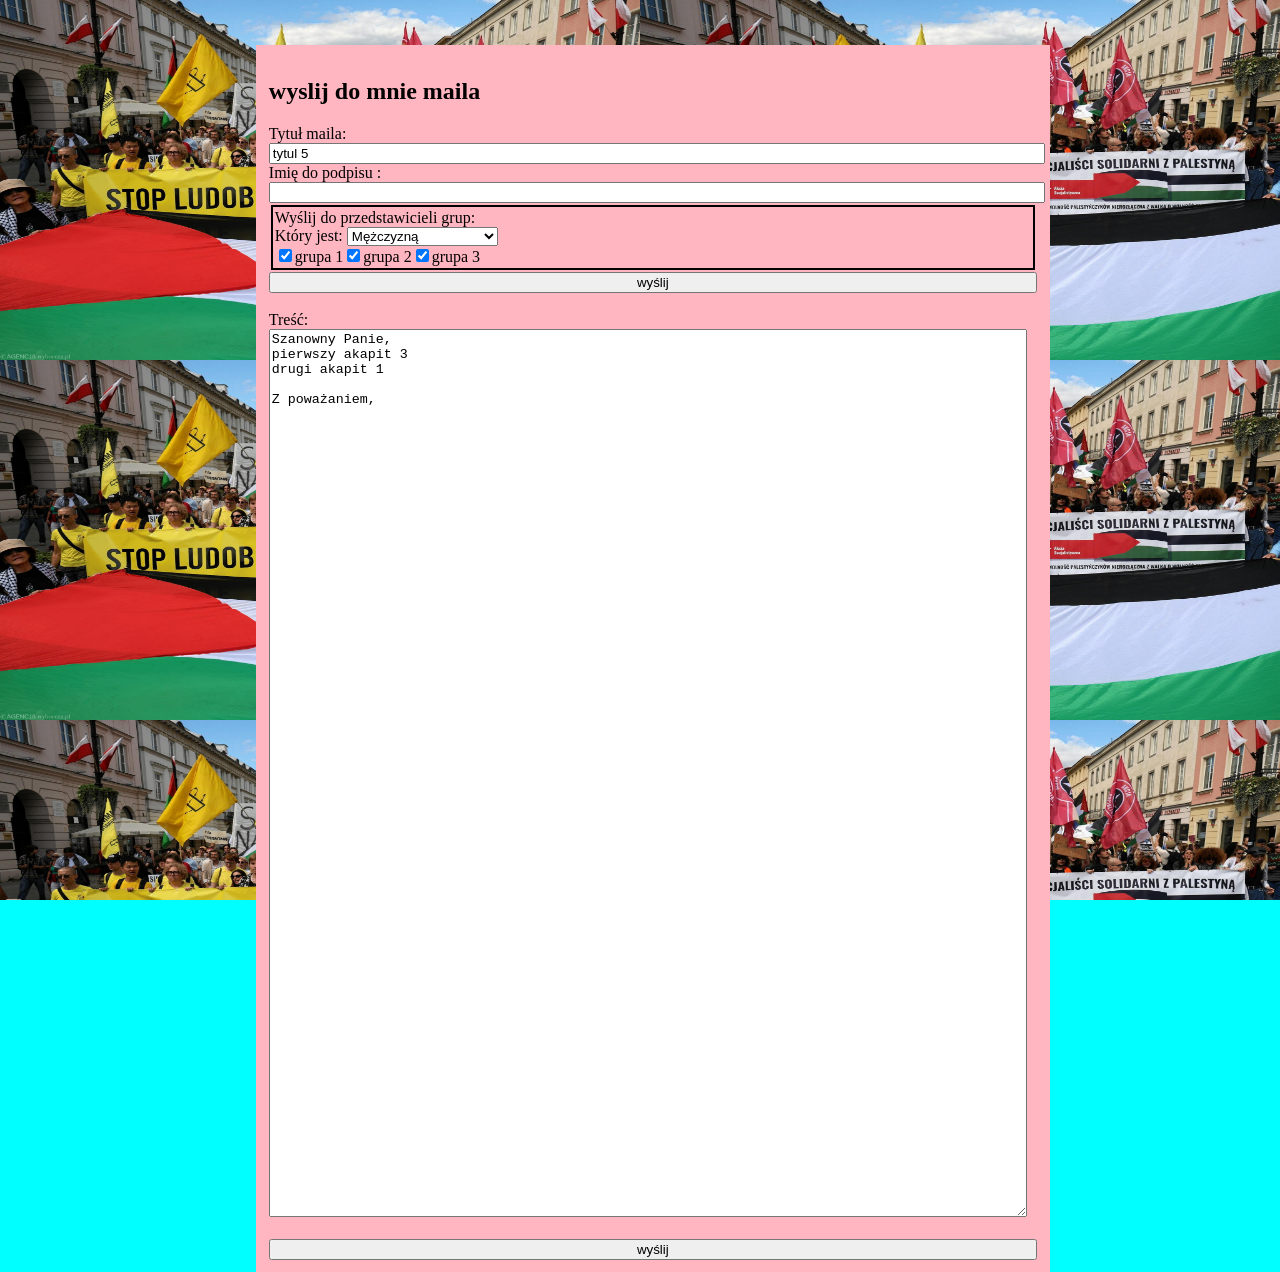
==== index.html @ df228bc1 "added bg-size" ====
<!doctype html>
<html>

<head>
  <title>test 1</title>
  <style>
    #content {
      display: flex;
      flex-direction: column;
      /* align-items: center; */
      min-width: 60vw;
      /* min-width: 10px; */
      background-color: lightpink;
      position:absolute;
      left:20%;
      top:5%;
      min-height: 80vh;
      padding:1vw;
    }
    @media only screen and (max-width: 800px) {
      #content {
        width: 90%;
        left:5%;
      }
    }
    body{
      /* text-align: center; */
      align-items: center;
      background-color: aqua;
      background-image: url("img/bg.jpg");
      background-attachment: fixed;
      background-size: 640px 360px;
    }
    textarea{ 
      width: 98%;
      height: 98vh;
      /* height: fit-content; */
    }
    form{
      width: 100%
    }
    .formInput {
      width: 100%
    }
    select{
      width: 20%
    }
    #divGrupa{
      border-color: black;
      border-width: 2px;
      border-style: solid;
      padding: 2px;
      margin: 2px;
    }
  </style>
</head>

<body onload="loadContent()">
  <script>
    function shuffle(array) {
      let currentIndex = array.length;

      // While there remain elements to shuffle...
      while (currentIndex != 0) {

        // Pick a remaining element...
        let randomIndex = Math.floor(Math.random() * currentIndex);
        currentIndex--;

        // And swap it with the current element.
        [array[currentIndex], array[randomIndex]] = [
          array[randomIndex], array[currentIndex]];
      }
    }
    const tytuly = ["tytul 1", "tytul 2", "tytul 3", "tytul 4", "tytul 5"];
    pierwszeZdania={
      "mezczyzna":"Szanowny Panie,",
      "kobieta":"Szanowna Panii,"
    }
    const akapity1 = ["pierwszy akapit 1","pierwszy akapit 2","pierwszy akapit 3","pierwszy akapit 4","pierwszy akapit 5"]
    const akapity2 = ["drugi akapit 1","drugi akapit 2","drugi akapit 3","drugi akapit 4","drugi akapit 5"]
    const podipsPoczatek = "\nZ poważaniem,\n"
    email_dict={
      "grupa_1":{
        "mezczyzna":['grupa1email1mezczyzna@gmail.com','grupa1email2mezczyzna@gmail.com','grupa1email3mezczyzna@gmail.com'],
        "kobieta":['grupa1email1kobieta@gmail.com','grupa1email2kobieta@gmail.com','grupa1email3kobieta@gmail.com']
      },
      "grupa_2":{
        "mezczyzna":['grupa2email1mezczyzna@gmail.com','grupa2email2mezczyzna@gmail.com','grupa2email3@mezczyznagmail.com'],
        "kobieta":['grupa2email1kobieta@gmail.com','grupa2email2kobieta@gmail.com','grupa2email3kobieta@gmail.com']
      },
      "grupa_3":{
        "mezczyzna":['grupa3email1mezczyzna@gmail.com','grupa3email2mezczyzna@gmail.com'],
        "kobieta":['grupa3email1kobieta@gmail.com','grupa3email2kobieta@gmail.com']
      }
    }
    var trescMaila = "";
    lenAkapity1 = akapity1.length;
    lenAkapity2 = akapity2.length;
    trescMaila += akapity1[Math.floor(Math.random() * lenAkapity1)] + "\n"
    trescMaila += akapity2[Math.floor(Math.random() * lenAkapity2)] + "\n"
    trescMaila += podipsPoczatek;
    tytul = tytuly[Math.floor(Math.random() * tytuly.length)];
    function loadContent() {
      pierwszeZdanie = pierwszeZdania[document.getElementById('funkcja').value]+"\n"
      groupChoiceStr = ""
      Object.keys(email_dict).forEach(function(key){
        groupChoiceStr += "<input type=\"checkbox\" id=\""+key+"\" checked>"+key.replace("_"," ")
      })
      document.getElementById("groupChoice").innerHTML = groupChoiceStr;
      document.getElementById("trescMaila").innerHTML = pierwszeZdanie + trescMaila;
      document.getElementById("tytulMaila").value = tytul;
    }
    function getEmailStr(){
      emails = []
      funkcja = document.getElementById("funkcja").value
      Object.keys(email_dict).forEach(function(key){
        if(document.getElementById(key).checked){
          emails.push.apply(emails, email_dict[key][funkcja])
        }
      })
      if(emails.length == 0){
        Object.keys(email_dict).forEach(function(key){
          emails.push.apply(emails, email_dict[key][funkcja])
        })
      }
      console.log(emails)
      shuffle(emails)
      console.log(emails)
      returnEmailsNum = Math.min(emails.length, 3)
      console.log("returnEmailsNum: "+returnEmailsNum)
      emailStr = ""
      for (let i = 0; i < returnEmailsNum; i++){
        emailStr += emails[i]
        if(i+1<returnEmailsNum){
          emailStr+= ", "
        }
      }
      return emailStr
    }
    function sendFunction() {
      emailStr = getEmailStr()
      tytul = encodeURIComponent(document.getElementById("tytulMaila").value);
      tekst = encodeURIComponent(document.getElementById("trescMaila").innerHTML);
      imie = encodeURIComponent(document.getElementById("podpisMaila").value);
      window.open('mailto:'+emailStr+'?subject=' + tytul + '&body=' + tekst + imie);
    }
    function changeFunction(){
      pierwszeZdanie = pierwszeZdania[document.getElementById('funkcja').value]+"\n"
      document.getElementById("trescMaila").innerHTML = pierwszeZdanie + trescMaila;
    }
  </script>

  <div id="content">
    <form autocomplete="off">
    <h2>wyslij do mnie maila</h2>

    Tytuł maila:<input type="text" name="tytul" id="tytulMaila" class="formInput">
    </form>
    Imię do podpisu :<input type="text" name="podpis" id="podpisMaila" class="formInput">
    <div id="divGrupa">
      Wyślij do przedstawicieli grup:<br>
      Który jest:
      <select id="funkcja" onchange="changeFunction()">
        <option value="mezczyzna">Mężczyzną</option>
        <option value="kobieta">Kobietą</option>
      </select>
      <div id="groupChoice"></div>
    </div>
    <button onclick="sendFunction()">wyślij</button><br>
    <form autocomplete="off">
    Treść:
    <textarea type="text" name="tresc" id="trescMaila">

    </textarea><br><br>
    </form>
    <button onclick="sendFunction()">wyślij</button>
  </div>

</body>


</html>
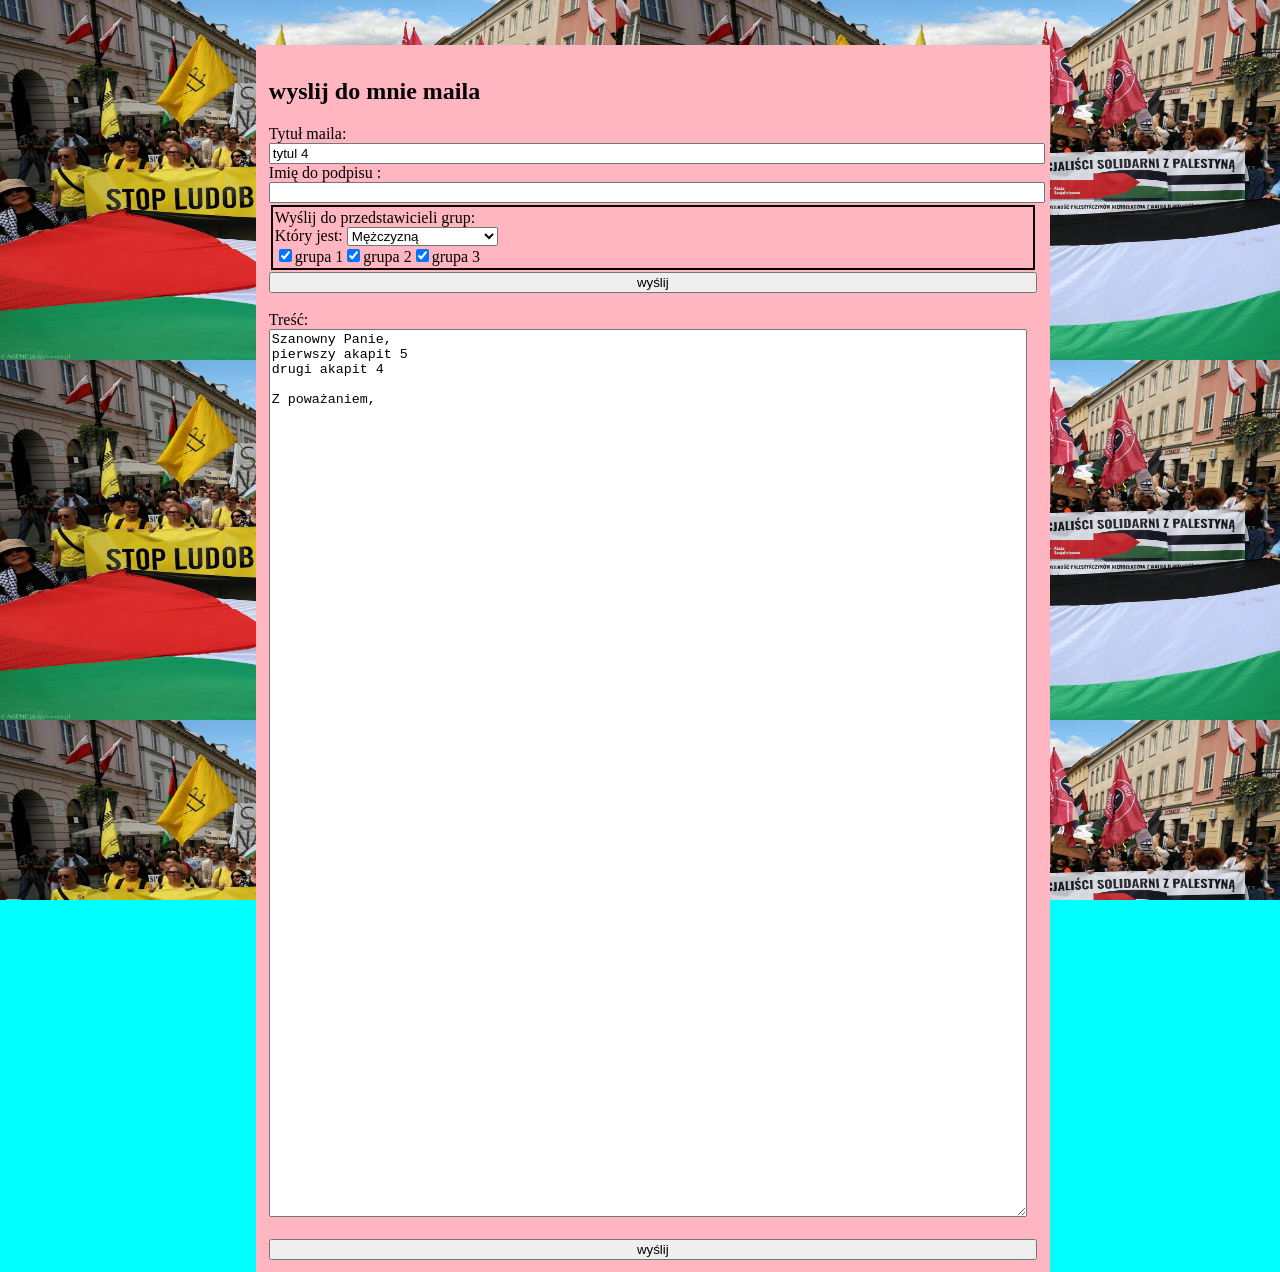
==== commit bdfcf944: "dodalem zmiane podpisu do tekstu na bierzaco" ====
--- a/index.html
+++ b/index.html
@@ -79,7 +79,7 @@
     }
     const akapity1 = ["pierwszy akapit 1","pierwszy akapit 2","pierwszy akapit 3","pierwszy akapit 4","pierwszy akapit 5"]
     const akapity2 = ["drugi akapit 1","drugi akapit 2","drugi akapit 3","drugi akapit 4","drugi akapit 5"]
-    const podipsPoczatek = "\nZ poważaniem,\n"
+    const podpisPoczatek = "\nZ poważaniem,\n"
     email_dict={
       "grupa_1":{
         "mezczyzna":['grupa1email1mezczyzna@gmail.com','grupa1email2mezczyzna@gmail.com','grupa1email3mezczyzna@gmail.com'],
@@ -99,7 +99,6 @@
     lenAkapity2 = akapity2.length;
     trescMaila += akapity1[Math.floor(Math.random() * lenAkapity1)] + "\n"
     trescMaila += akapity2[Math.floor(Math.random() * lenAkapity2)] + "\n"
-    trescMaila += podipsPoczatek;
     tytul = tytuly[Math.floor(Math.random() * tytuly.length)];
     function loadContent() {
       pierwszeZdanie = pierwszeZdania[document.getElementById('funkcja').value]+"\n"
@@ -108,7 +107,8 @@
         groupChoiceStr += "<input type=\"checkbox\" id=\""+key+"\" checked>"+key.replace("_"," ")
       })
       document.getElementById("groupChoice").innerHTML = groupChoiceStr;
-      document.getElementById("trescMaila").innerHTML = pierwszeZdanie + trescMaila;
+      podpis = podpisPoczatek + document.getElementById("podpisMaila").value
+      document.getElementById("trescMaila").innerHTML = pierwszeZdanie + trescMaila + podpis;
       document.getElementById("tytulMaila").value = tytul;
     }
     function getEmailStr(){
@@ -142,12 +142,14 @@
       emailStr = getEmailStr()
       tytul = encodeURIComponent(document.getElementById("tytulMaila").value);
       tekst = encodeURIComponent(document.getElementById("trescMaila").innerHTML);
-      imie = encodeURIComponent(document.getElementById("podpisMaila").value);
-      window.open('mailto:'+emailStr+'?subject=' + tytul + '&body=' + tekst + imie);
+      // imie = encodeURIComponent(document.getElementById("podpisMaila").value);
+      window.open('mailto:'+emailStr+'?subject=' + tytul + '&body=' + tekst);
     }
-    function changeFunction(){
-      pierwszeZdanie = pierwszeZdania[document.getElementById('funkcja').value]+"\n"
-      document.getElementById("trescMaila").innerHTML = pierwszeZdanie + trescMaila;
+    function changeMailContent(){
+      console.log("called")
+      pierwszeZdanie = pierwszeZdania[document.getElementById('funkcja').value]+"\n";
+      podpis = podpisPoczatek + document.getElementById("podpisMaila").value
+      document.getElementById("trescMaila").innerHTML = pierwszeZdanie + trescMaila + podpis;
     }
   </script>
 
@@ -157,11 +159,11 @@
 
     Tytuł maila:<input type="text" name="tytul" id="tytulMaila" class="formInput">
     </form>
-    Imię do podpisu :<input type="text" name="podpis" id="podpisMaila" class="formInput">
+    Imię do podpisu :<input type="text" name="podpis" id="podpisMaila" class="formInput" oninput="changeMailContent()">
     <div id="divGrupa">
       Wyślij do przedstawicieli grup:<br>
       Który jest:
-      <select id="funkcja" onchange="changeFunction()">
+      <select id="funkcja" onchange="changeMailContent()">
         <option value="mezczyzna">Mężczyzną</option>
         <option value="kobieta">Kobietą</option>
       </select>
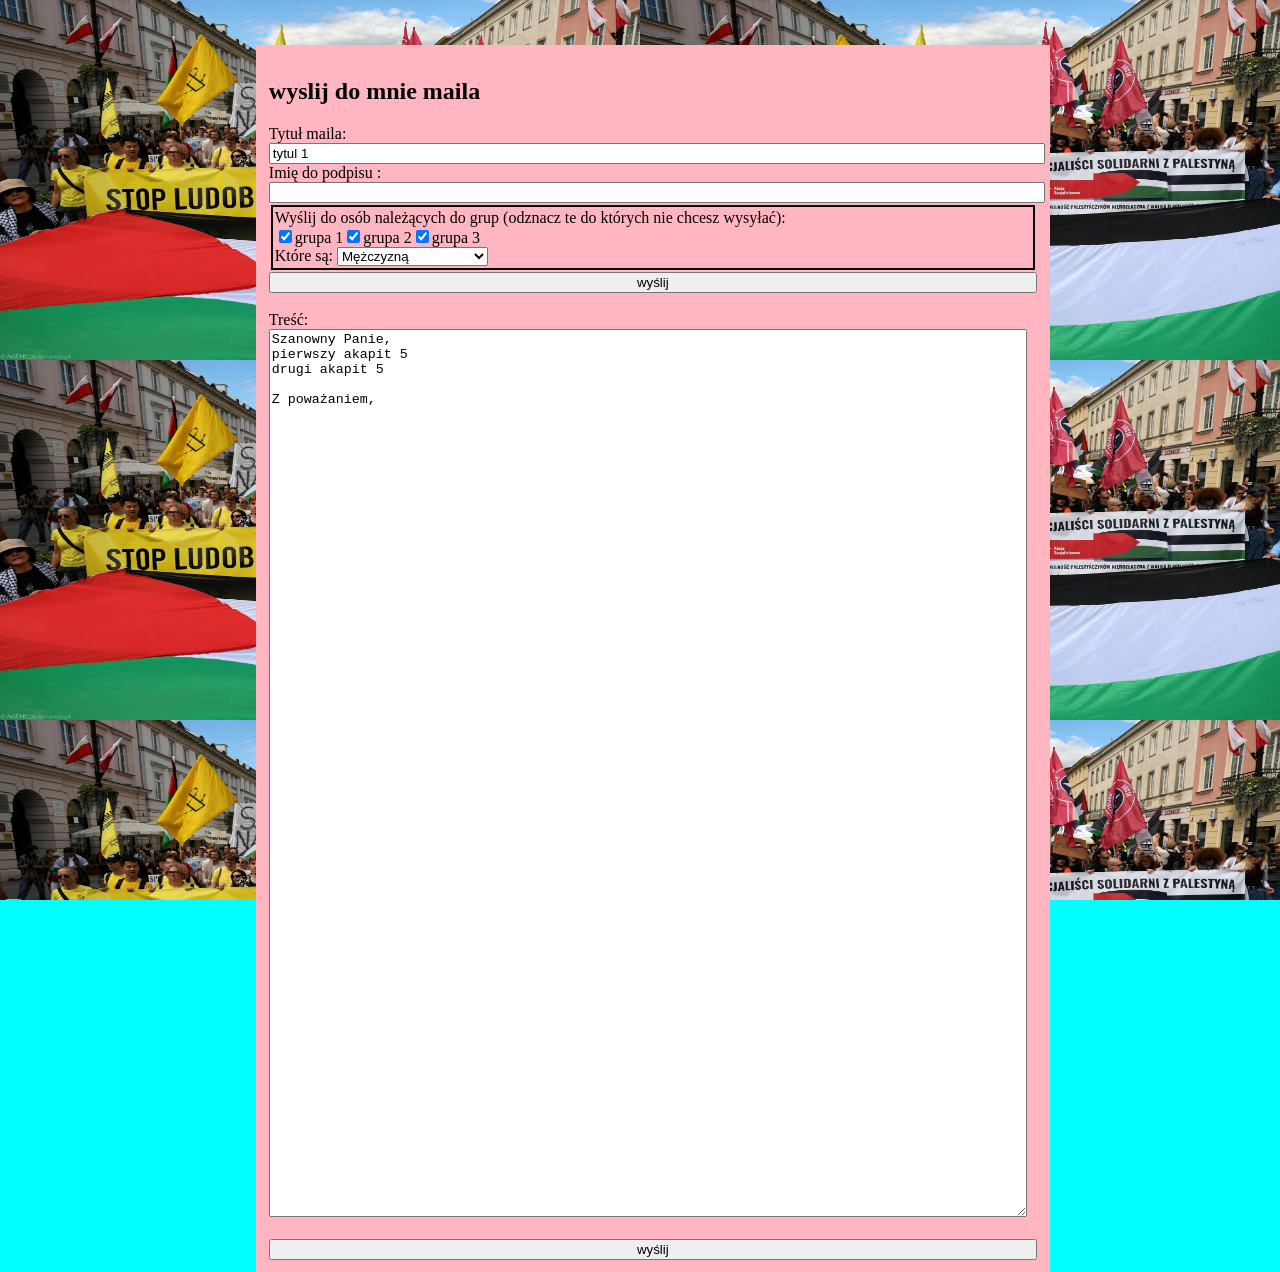
==== commit 9950dd0d: "dodałem ramdomizacje po wysłaniu i inne rzeczy" ====
--- a/index.html
+++ b/index.html
@@ -17,7 +17,7 @@
       min-height: 80vh;
       padding:1vw;
     }
-    @media only screen and (max-width: 800px) {
+    @media(max-width: 800px) {
       #content {
         width: 90%;
         left:5%;
@@ -142,13 +142,20 @@
       emailStr = getEmailStr()
       tytul = encodeURIComponent(document.getElementById("tytulMaila").value);
       tekst = encodeURIComponent(document.getElementById("trescMaila").innerHTML);
-      // imie = encodeURIComponent(document.getElementById("podpisMaila").value);
       window.open('mailto:'+emailStr+'?subject=' + tytul + '&body=' + tekst);
+      randomizeContent()
     }
     function changeMailContent(){
-      console.log("called")
       pierwszeZdanie = pierwszeZdania[document.getElementById('funkcja').value]+"\n";
-      podpis = podpisPoczatek + document.getElementById("podpisMaila").value
+      podpis = podpisPoczatek + document.getElementById("podpisMaila").value;
+      document.getElementById("trescMaila").innerHTML = pierwszeZdanie + trescMaila + podpis;
+    }
+    function randomizeContent(){
+      pierwszeZdanie = pierwszeZdania[document.getElementById('funkcja').value]+"\n";
+      podpis = podpisPoczatek + document.getElementById("podpisMaila").value;
+      trescMaila = "";
+      trescMaila += akapity1[Math.floor(Math.random() * lenAkapity1)] + "\n"
+      trescMaila += akapity2[Math.floor(Math.random() * lenAkapity2)] + "\n"
       document.getElementById("trescMaila").innerHTML = pierwszeZdanie + trescMaila + podpis;
     }
   </script>
@@ -161,13 +168,13 @@
     </form>
     Imię do podpisu :<input type="text" name="podpis" id="podpisMaila" class="formInput" oninput="changeMailContent()">
     <div id="divGrupa">
-      Wyślij do przedstawicieli grup:<br>
-      Który jest:
+      Wyślij do osób należących do grup (odznacz te do których nie chcesz wysyłać):<br>
+      <div id="groupChoice"></div>
+      Które są:
       <select id="funkcja" onchange="changeMailContent()">
         <option value="mezczyzna">Mężczyzną</option>
         <option value="kobieta">Kobietą</option>
       </select>
-      <div id="groupChoice"></div>
     </div>
     <button onclick="sendFunction()">wyślij</button><br>
     <form autocomplete="off">
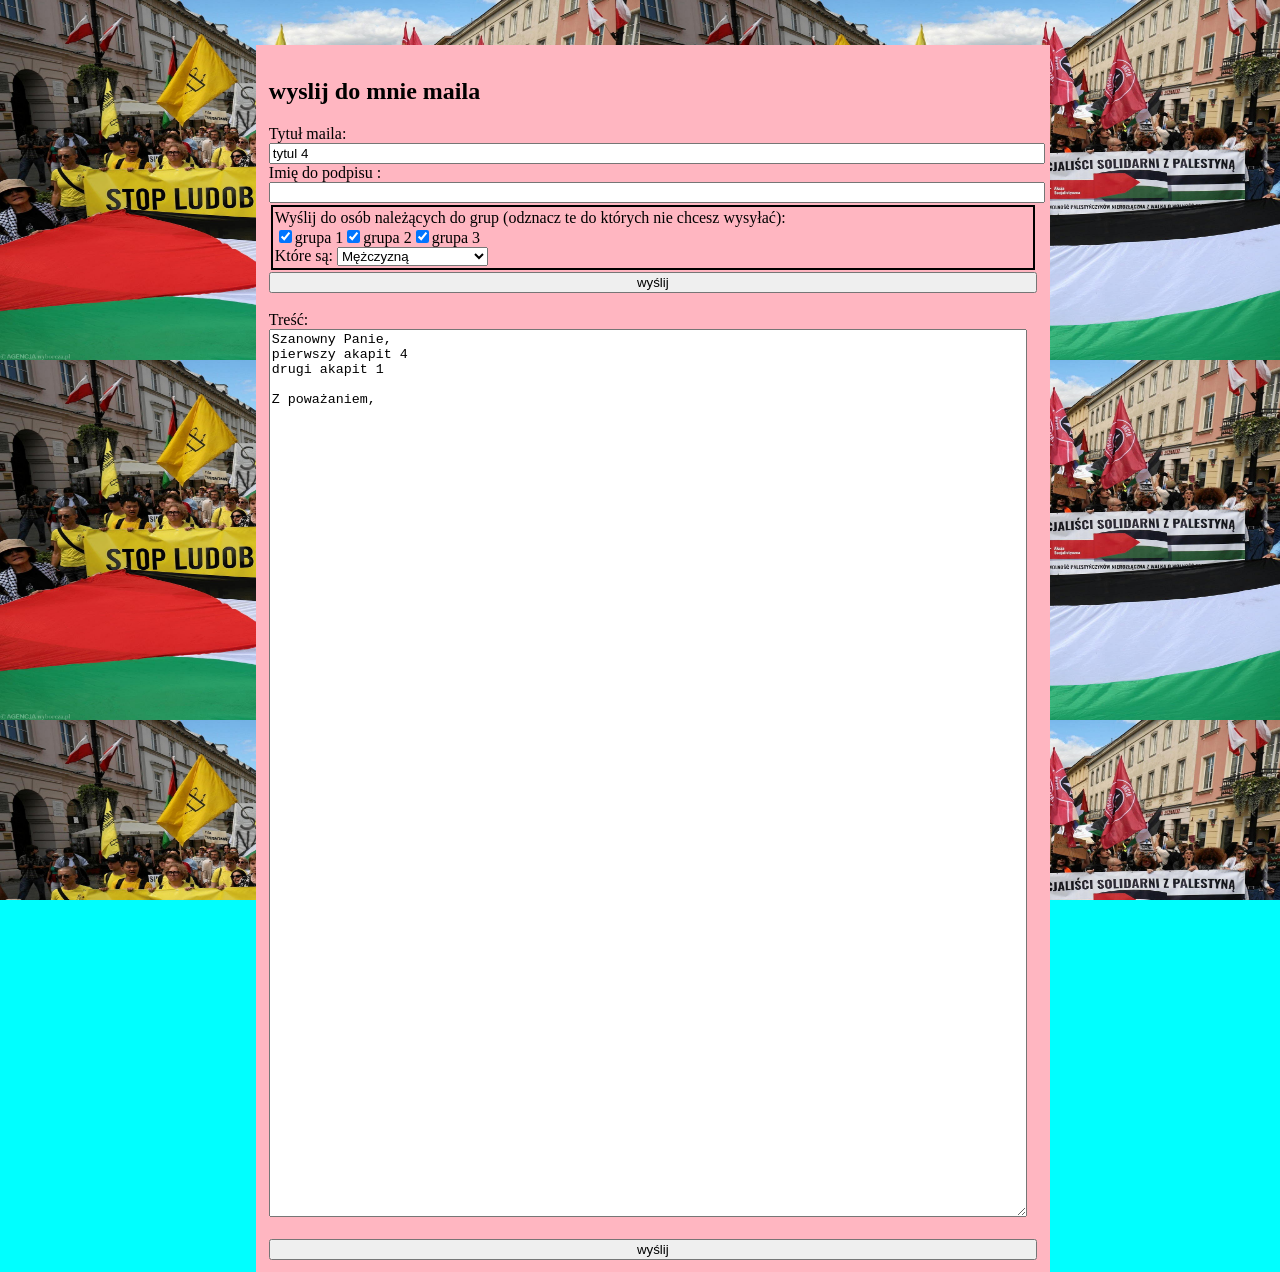
==== commit 2316634e: "ggg" ====
--- a/index.html
+++ b/index.html
@@ -12,15 +12,16 @@
       /* min-width: 10px; */
       background-color: lightpink;
       position:absolute;
-      left:20%;
-      top:5%;
+      left: 20%;
+      top: 5%;
       min-height: 80vh;
-      padding:1vw;
+      padding: 1vw;
     }
     @media(max-width: 800px) {
       #content {
-        width: 90%;
-        left:5%;
+        width: 90vw;
+        left: 5vw;
+        font-size: 1.5rem;
       }
     }
     body{
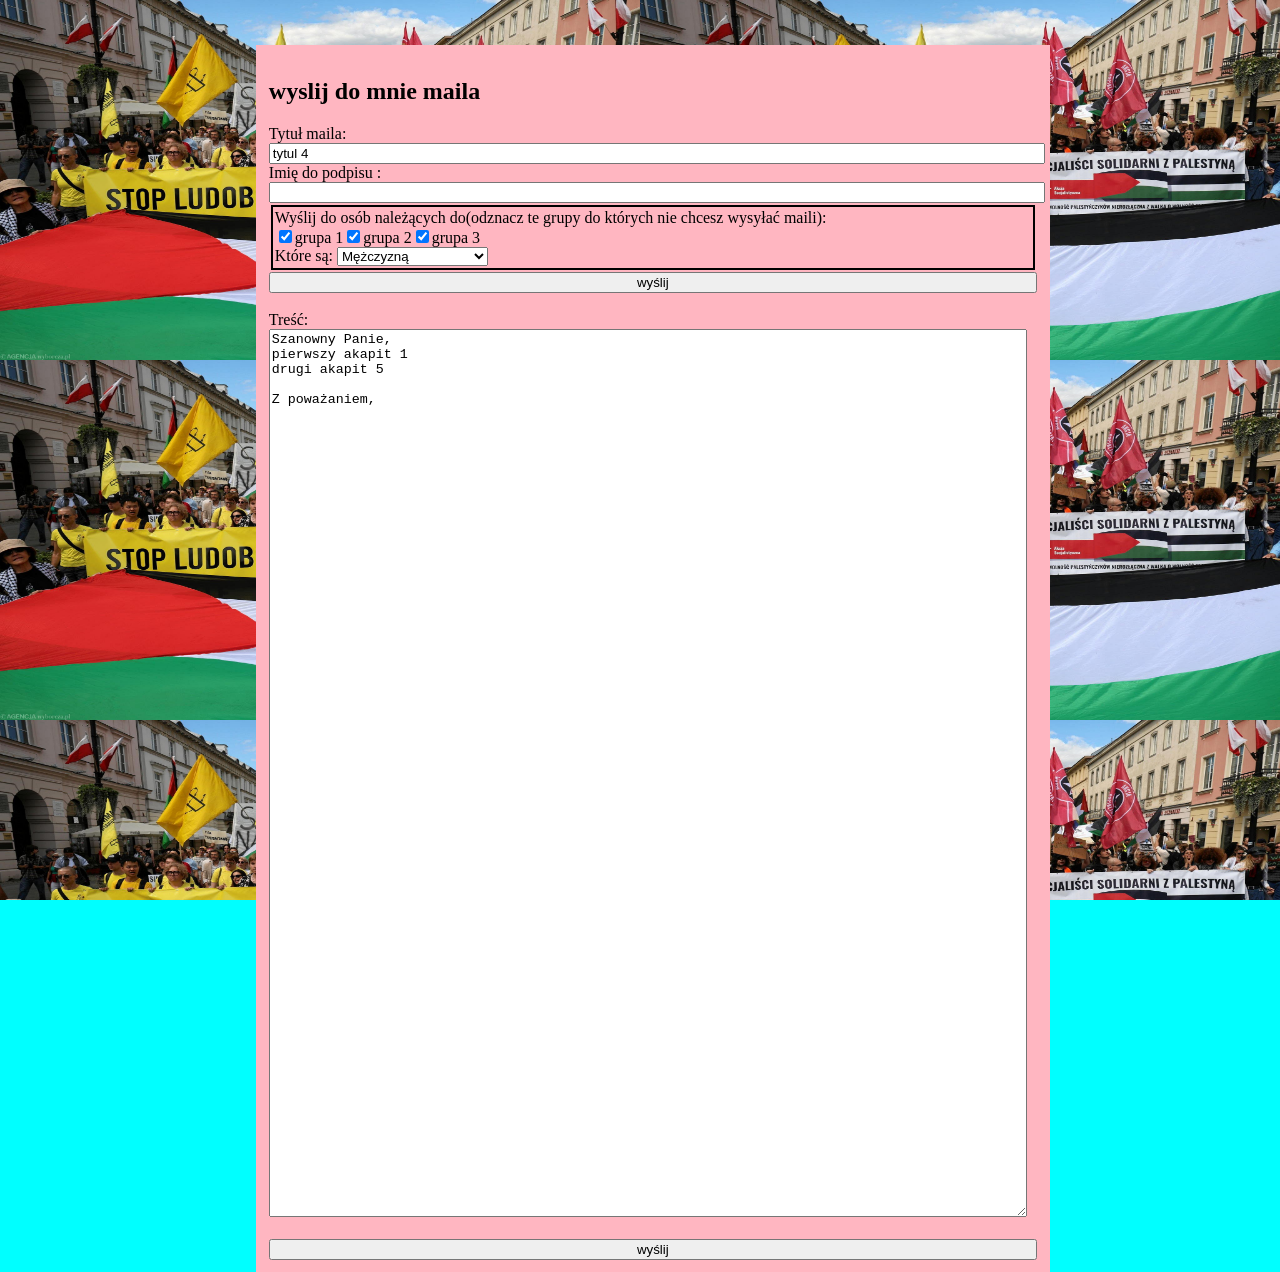
==== commit 97ef28d0: "aaa" ====
--- a/index.html
+++ b/index.html
@@ -12,15 +12,15 @@
       /* min-width: 10px; */
       background-color: lightpink;
       position:absolute;
-      left: 20%;
-      top: 5%;
+      left: 20vw;
+      top: 5vh;
       min-height: 80vh;
       padding: 1vw;
     }
     @media(max-width: 800px) {
       #content {
-        width: 90vw;
-        left: 5vw;
+        width: 95vw;
+        left: 1vw;
         font-size: 1.5rem;
       }
     }
@@ -169,7 +169,7 @@
     </form>
     Imię do podpisu :<input type="text" name="podpis" id="podpisMaila" class="formInput" oninput="changeMailContent()">
     <div id="divGrupa">
-      Wyślij do osób należących do grup (odznacz te do których nie chcesz wysyłać):<br>
+      Wyślij do osób należących do(odznacz te grupy do których nie chcesz wysyłać maili):<br>
       <div id="groupChoice"></div>
       Które są:
       <select id="funkcja" onchange="changeMailContent()">
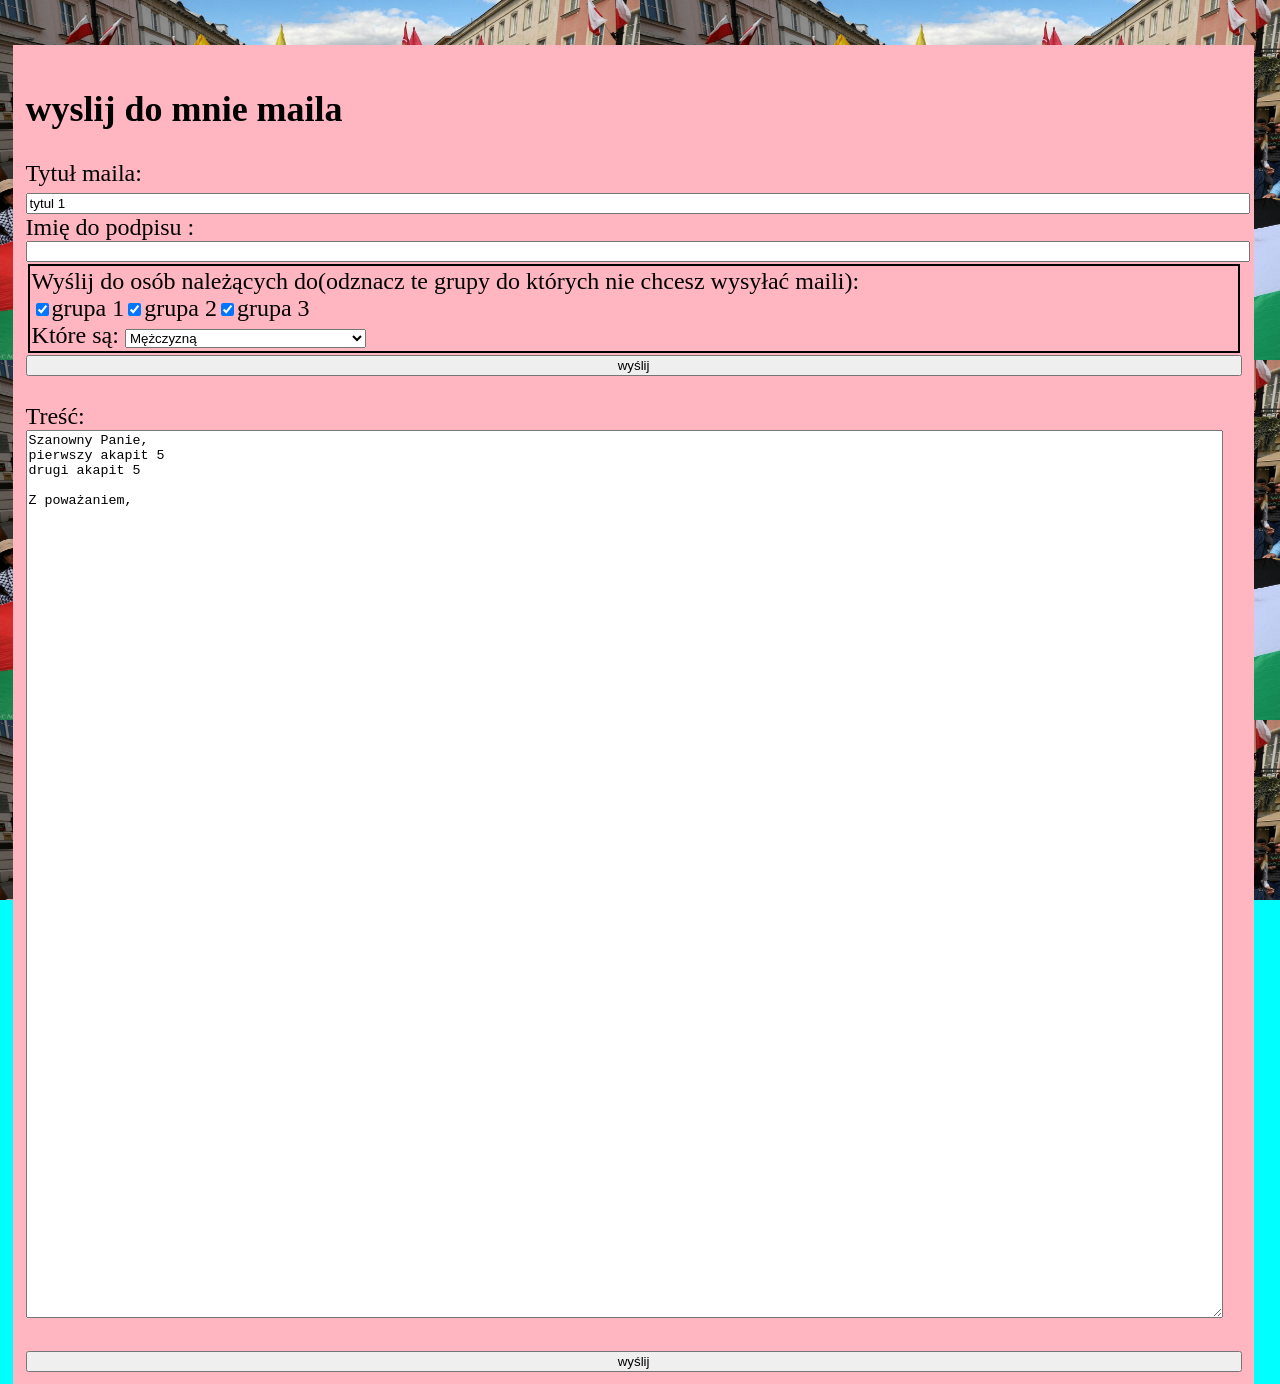
==== commit ba5ca3a7: "modified:   index.html" ====
--- a/index.html
+++ b/index.html
@@ -17,7 +17,7 @@
       min-height: 80vh;
       padding: 1vw;
     }
-    @media(max-width: 800px) {
+    @media(max-width: 1500px) {
       #content {
         width: 95vw;
         left: 1vw;
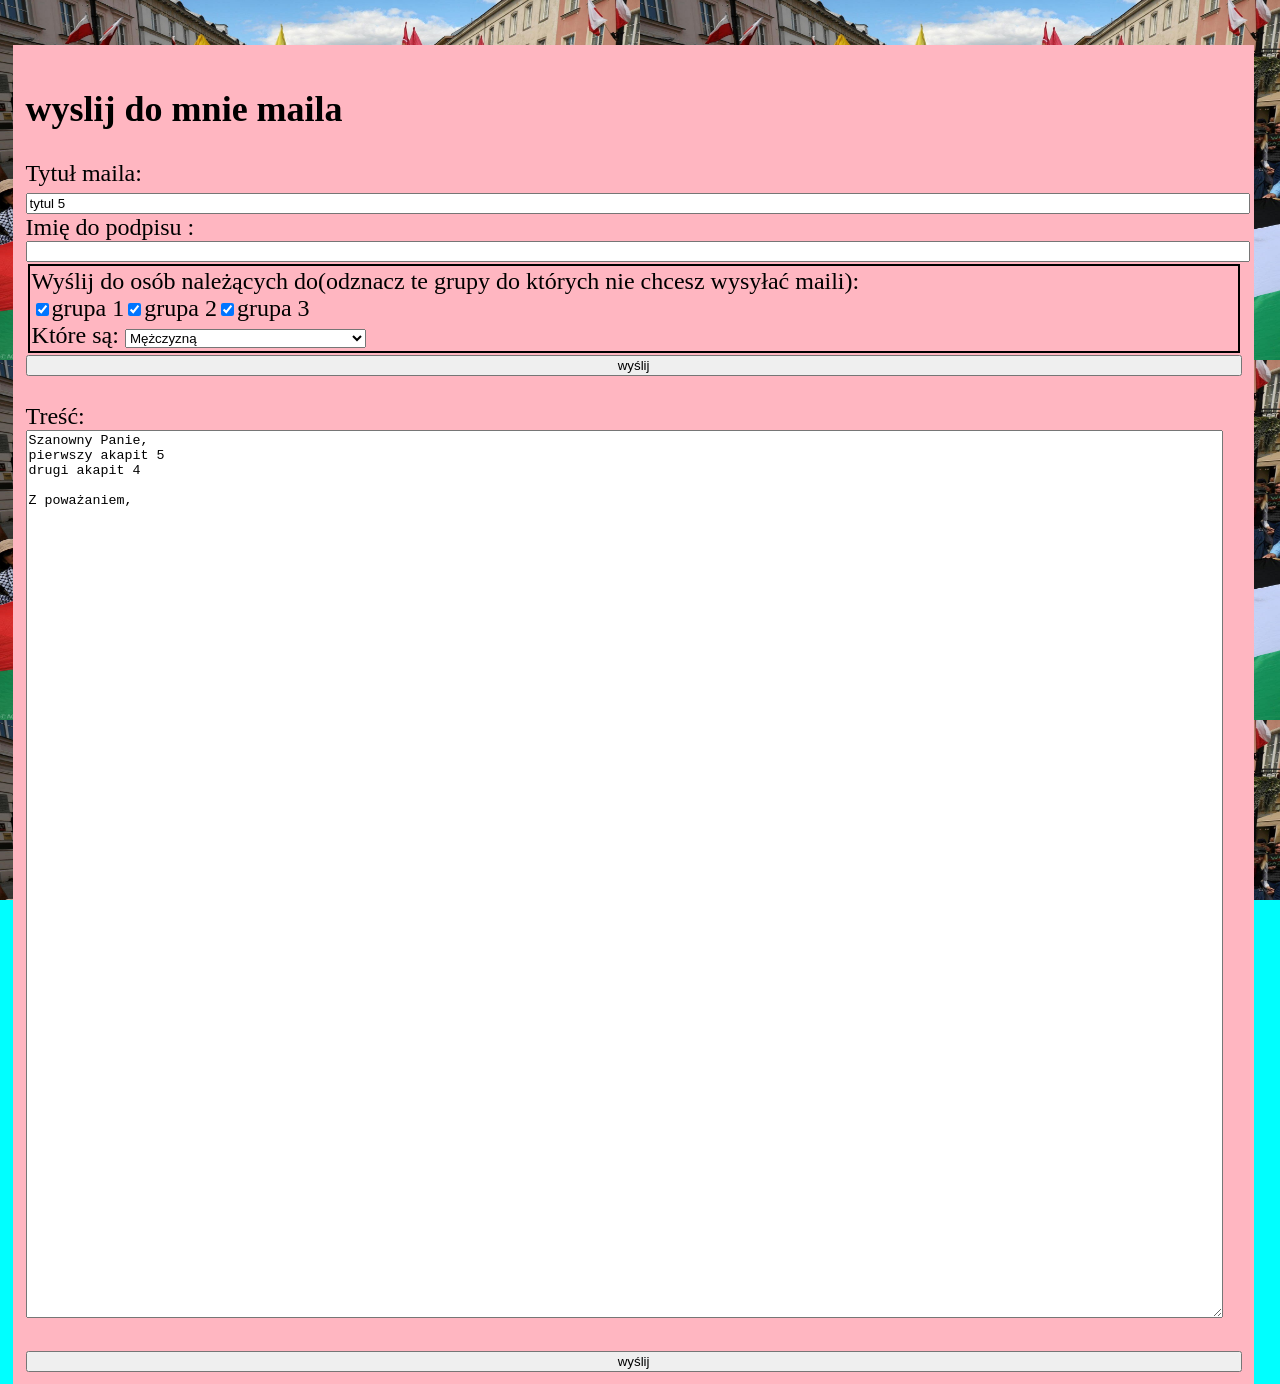
==== commit 5af725ef: "wyciągnąłem skrypty do innych plików" ====
--- a/index.html
+++ b/index.html
@@ -3,78 +3,13 @@
 
 <head>
   <title>test 1</title>
-  <style>
-    #content {
-      display: flex;
-      flex-direction: column;
-      /* align-items: center; */
-      min-width: 60vw;
-      /* min-width: 10px; */
-      background-color: lightpink;
-      position:absolute;
-      left: 20vw;
-      top: 5vh;
-      min-height: 80vh;
-      padding: 1vw;
-    }
-    @media(max-width: 1500px) {
-      #content {
-        width: 95vw;
-        left: 1vw;
-        font-size: 1.5rem;
-      }
-    }
-    body{
-      /* text-align: center; */
-      align-items: center;
-      background-color: aqua;
-      background-image: url("img/bg.jpg");
-      background-attachment: fixed;
-      background-size: 640px 360px;
-    }
-    textarea{ 
-      width: 98%;
-      height: 98vh;
-      /* height: fit-content; */
-    }
-    form{
-      width: 100%
-    }
-    .formInput {
-      width: 100%
-    }
-    select{
-      width: 20%
-    }
-    #divGrupa{
-      border-color: black;
-      border-width: 2px;
-      border-style: solid;
-      padding: 2px;
-      margin: 2px;
-    }
-  </style>
+  <link rel="stylesheet" href="style.css">
 </head>
 
 <body onload="loadContent()">
   <script>
-    function shuffle(array) {
-      let currentIndex = array.length;
-
-      // While there remain elements to shuffle...
-      while (currentIndex != 0) {
-
-        // Pick a remaining element...
-        let randomIndex = Math.floor(Math.random() * currentIndex);
-        currentIndex--;
-
-        // And swap it with the current element.
-        [array[currentIndex], array[randomIndex]] = [
-          array[randomIndex], array[currentIndex]];
-      }
-    }
     const tytuly = ["tytul 1", "tytul 2", "tytul 3", "tytul 4", "tytul 5"];
-    pierwszeZdania={
+    pierwszeZdania = {
       "mezczyzna":"Szanowny Panie,",
       "kobieta":"Szanowna Panii,"
     }
@@ -95,72 +30,8 @@
         "kobieta":['grupa3email1kobieta@gmail.com','grupa3email2kobieta@gmail.com']
       }
     }
-    var trescMaila = "";
-    lenAkapity1 = akapity1.length;
-    lenAkapity2 = akapity2.length;
-    trescMaila += akapity1[Math.floor(Math.random() * lenAkapity1)] + "\n"
-    trescMaila += akapity2[Math.floor(Math.random() * lenAkapity2)] + "\n"
-    tytul = tytuly[Math.floor(Math.random() * tytuly.length)];
-    function loadContent() {
-      pierwszeZdanie = pierwszeZdania[document.getElementById('funkcja').value]+"\n"
-      groupChoiceStr = ""
-      Object.keys(email_dict).forEach(function(key){
-        groupChoiceStr += "<input type=\"checkbox\" id=\""+key+"\" checked>"+key.replace("_"," ")
-      })
-      document.getElementById("groupChoice").innerHTML = groupChoiceStr;
-      podpis = podpisPoczatek + document.getElementById("podpisMaila").value
-      document.getElementById("trescMaila").innerHTML = pierwszeZdanie + trescMaila + podpis;
-      document.getElementById("tytulMaila").value = tytul;
-    }
-    function getEmailStr(){
-      emails = []
-      funkcja = document.getElementById("funkcja").value
-      Object.keys(email_dict).forEach(function(key){
-        if(document.getElementById(key).checked){
-          emails.push.apply(emails, email_dict[key][funkcja])
-        }
-      })
-      if(emails.length == 0){
-        Object.keys(email_dict).forEach(function(key){
-          emails.push.apply(emails, email_dict[key][funkcja])
-        })
-      }
-      console.log(emails)
-      shuffle(emails)
-      console.log(emails)
-      returnEmailsNum = Math.min(emails.length, 3)
-      console.log("returnEmailsNum: "+returnEmailsNum)
-      emailStr = ""
-      for (let i = 0; i < returnEmailsNum; i++){
-        emailStr += emails[i]
-        if(i+1<returnEmailsNum){
-          emailStr+= ", "
-        }
-      }
-      return emailStr
-    }
-    function sendFunction() {
-      emailStr = getEmailStr()
-      tytul = encodeURIComponent(document.getElementById("tytulMaila").value);
-      tekst = encodeURIComponent(document.getElementById("trescMaila").innerHTML);
-      window.open('mailto:'+emailStr+'?subject=' + tytul + '&body=' + tekst);
-      randomizeContent()
-    }
-    function changeMailContent(){
-      pierwszeZdanie = pierwszeZdania[document.getElementById('funkcja').value]+"\n";
-      podpis = podpisPoczatek + document.getElementById("podpisMaila").value;
-      document.getElementById("trescMaila").innerHTML = pierwszeZdanie + trescMaila + podpis;
-    }
-    function randomizeContent(){
-      pierwszeZdanie = pierwszeZdania[document.getElementById('funkcja').value]+"\n";
-      podpis = podpisPoczatek + document.getElementById("podpisMaila").value;
-      trescMaila = "";
-      trescMaila += akapity1[Math.floor(Math.random() * lenAkapity1)] + "\n"
-      trescMaila += akapity2[Math.floor(Math.random() * lenAkapity2)] + "\n"
-      document.getElementById("trescMaila").innerHTML = pierwszeZdanie + trescMaila + podpis;
-    }
   </script>
-
+  <script type="text/javascript" src="js/script.js"></script>
   <div id="content">
     <form autocomplete="off">
     <h2>wyslij do mnie maila</h2>
--- a/style.css
+++ b/style.css
@@ -0,0 +1,49 @@
+#content {
+      display: flex;
+      flex-direction: column;
+      /* align-items: center; */
+      min-width: 60vw;
+      /* min-width: 10px; */
+      background-color: lightpink;
+      position:absolute;
+      left: 20vw;
+      top: 5vh;
+      min-height: 80vh;
+      padding: 1vw;
+    }
+    @media(max-width: 1500px) {
+      #content {
+        width: 95vw;
+        left: 1vw;
+        font-size: 1.5rem;
+      }
+    }
+    body{
+      /* text-align: center; */
+      align-items: center;
+      background-color: aqua;
+      background-image: url("img/bg.jpg");
+      background-attachment: fixed;
+      background-size: 640px 360px;
+    }
+    textarea{ 
+      width: 98%;
+      height: 98vh;
+      /* height: fit-content; */
+    }
+    form{
+      width: 100%
+    }
+    .formInput {
+      width: 100%
+    }
+    select{
+      width: 20%
+    }
+    #divGrupa{
+      border-color: black;
+      border-width: 2px;
+      border-style: solid;
+      padding: 2px;
+      margin: 2px;
+    }
